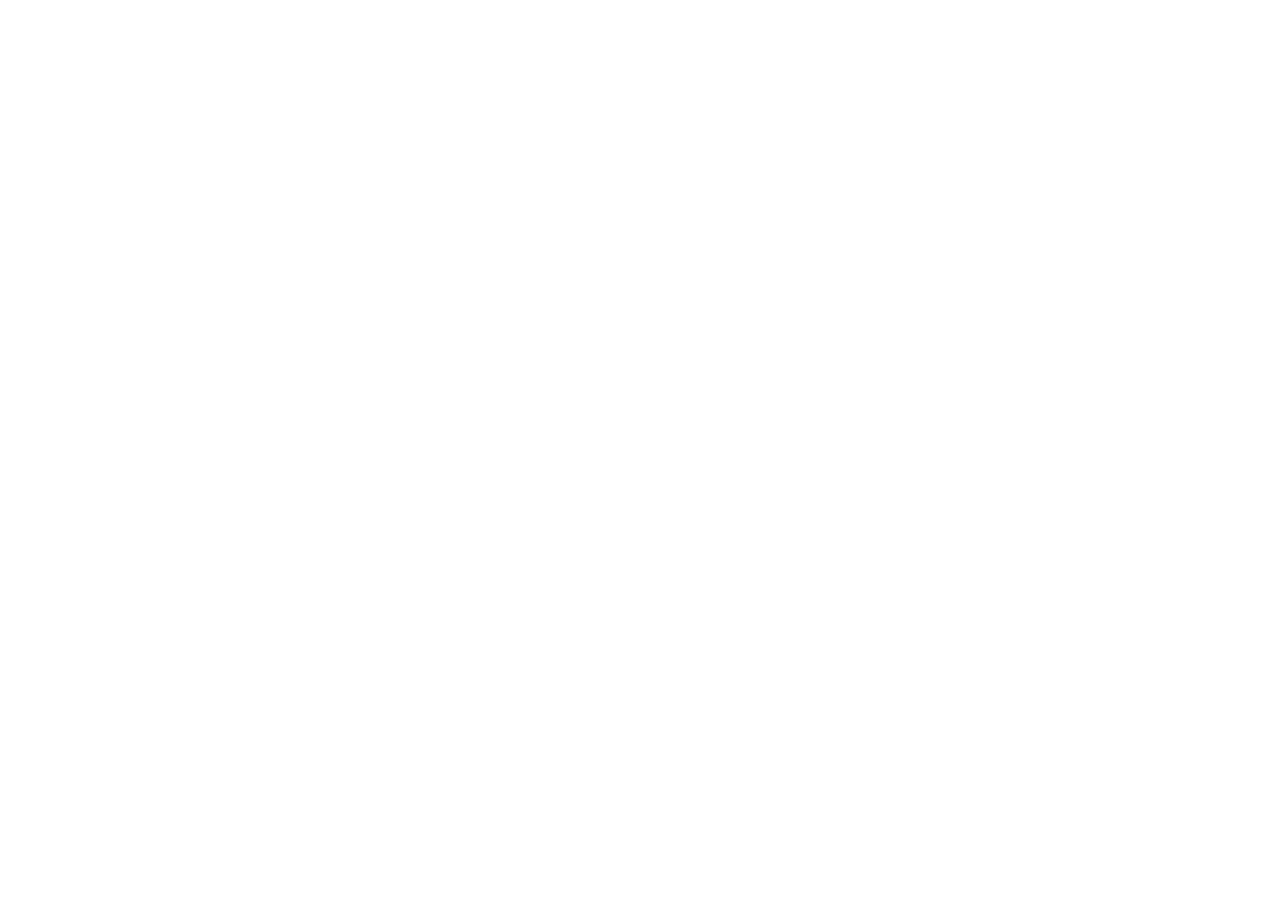
==== javascript/index.html @ 0a6dbe58 "if-else" ====
<!DOCTYPE html>
<html lang="en">
<head>
    <meta charset="UTF-8">
    <meta name="viewport" content="width=device-width, initial-scale=1.0">
    <title>Изучение JavaScript</title>
</head>
<body>
    <noscript>Включите JavaScript!!!</noscript>

    <script src="js/main.js">

    </script>
</body>
</html>
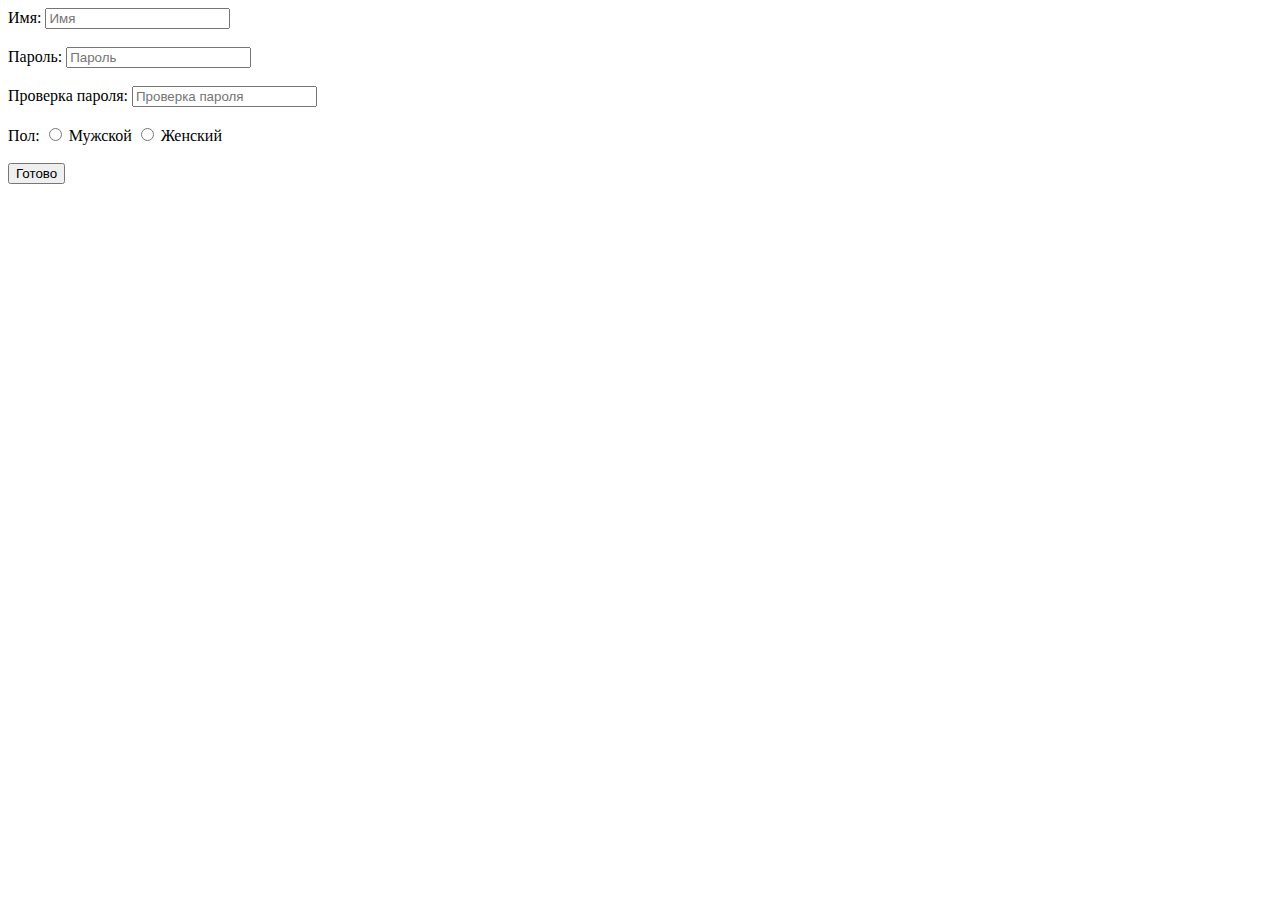
==== commit a10f0301: "array" ====
--- a/javascript/index.html
+++ b/javascript/index.html
@@ -2,14 +2,25 @@
 <html lang="en">
 <head>
     <meta charset="UTF-8">
-    <meta name="viewport" content="width=device-width, initial-scale=1.0">
+     <meta name="viewport" content="width=device-width, initial-scale=1.0">
     <title>Изучение JavaScript</title>
 </head>
 <body>
-    <noscript>Включите JavaScript!!!</noscript>
+    <form id="main-form" onsubmit="return checkForm(this)" method="post">
+        <label for="name">Имя:</label>
+        <input type="text" name="name" placeholder="Имя" id="name"><br><br>
+        <label for="password">Пароль:</label>
+        <input type="password" name="pass" placeholder="Пароль" id="pass"><br><br>
+        <label for="repass">Проверка пароля:</label>
+        <input type="password" name="repass" placeholder="Проверка пароля" id="repass"><br><br>
+        <span>Пол:</span>
+        <input type="radio" name="state" id="male" value="Мужской">
+        <label for="male">Мужской</label>
+        <input type="radio" name="state" id="female" value="Женский">
+        <label for="female">Женский</label><br><br>
+        <input type="button" name="submit" value="Готово">
+    </form>
 
-    <script src="js/main.js">
-
-    </script>
+    <script src="js/html-forms.js"></script>
 </body>
 </html>